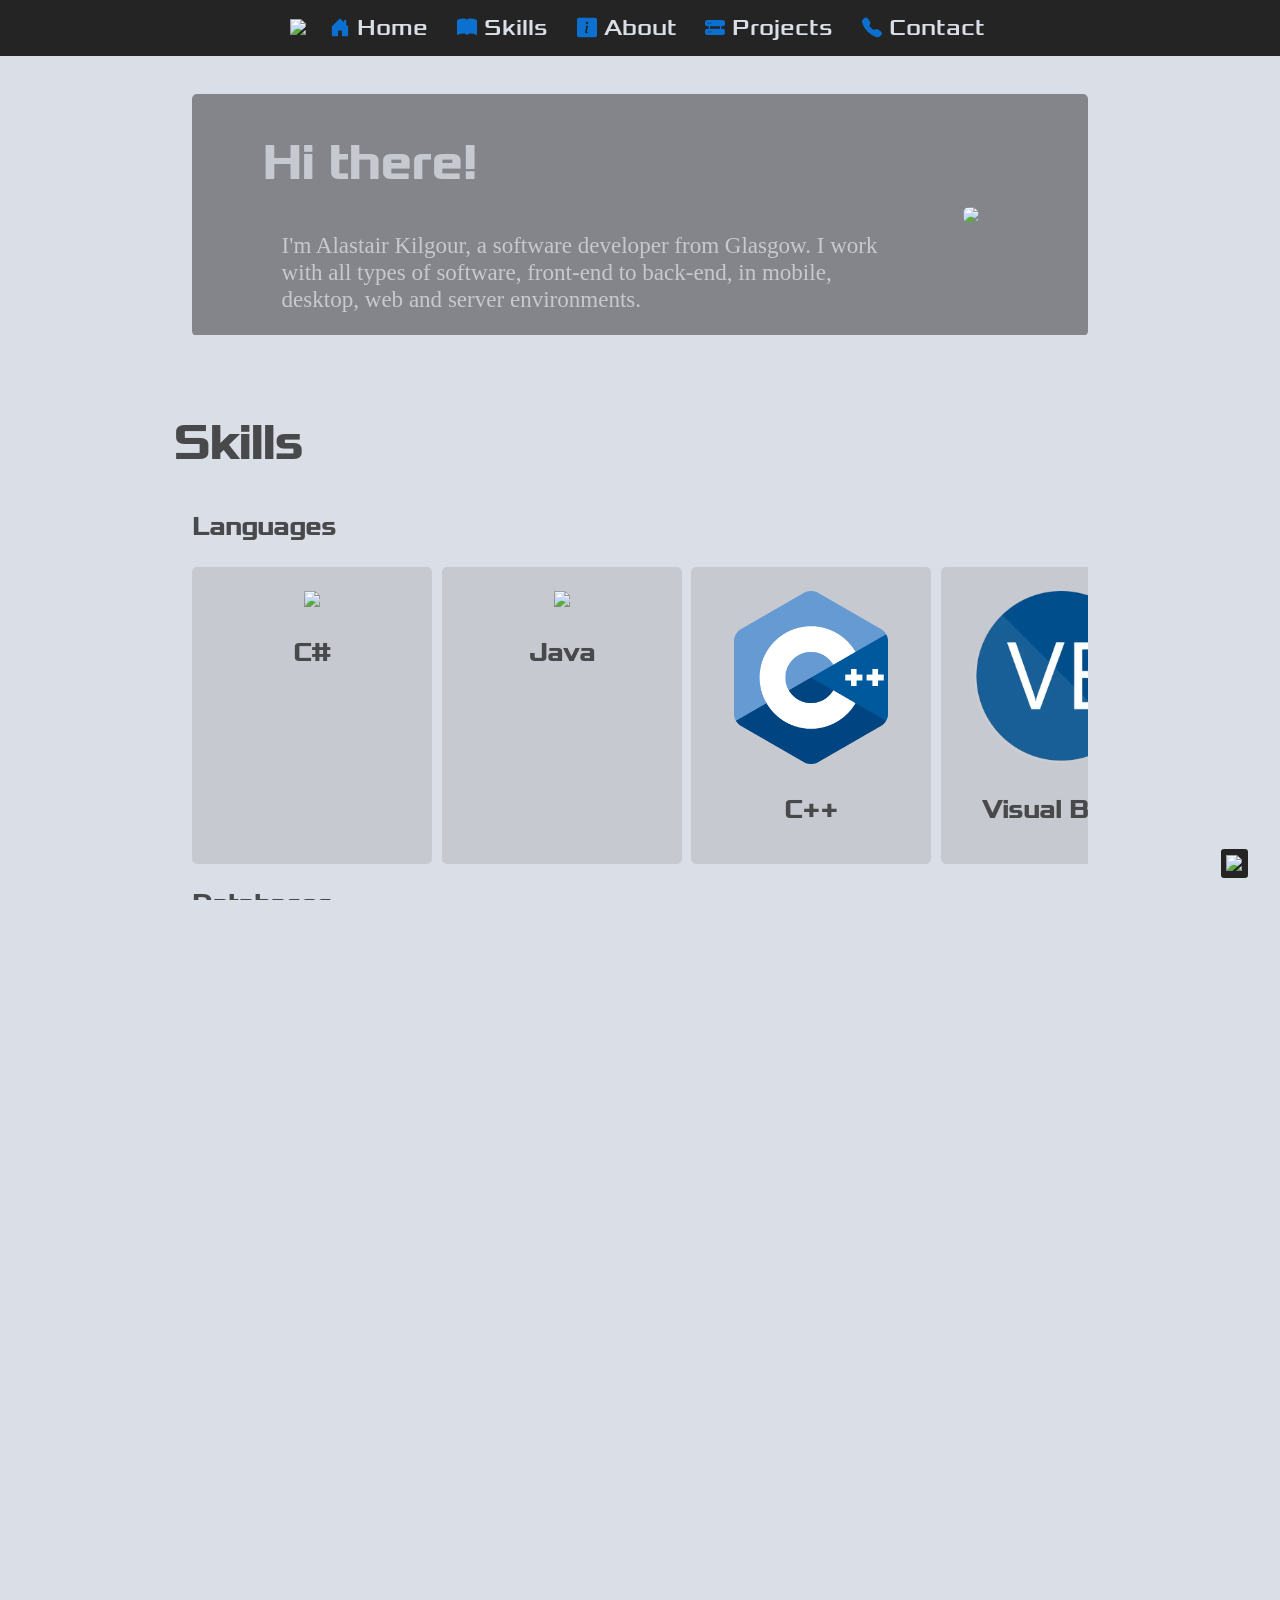
==== index.html @ 164112cd "add liquibase to skills" ====
<!DOCTYPE html>
<html>

<head>
    <!-- Compatibility and Scaling MetaData -->
    <meta http-equiv="Content-Type" charset="UTF-8">
    <meta name="viewport" content="width=device-width, initial-scale=1.0">
    <meta http-equiv="X-UA-Compatible" content="ie=edge">

    <!-- SEO MetaData -->
    <meta name="description" property="description"
        content="My name is Alastair Kilgour and I'm a software developer from Glasgow">

    <!-- Link Preview MetaData -->
    <meta name="og:type" property="og:type" content="website" />
    <meta name="og:url" property="og:url" content="https://akilgour.com/index.html" />
    <meta name="og:title" property="og:title" content="Alastair Kilgour" />
    <meta name="og:description" property="og:description"
        content="My name is Alastair Kilgour and I'm a software developer from Glasgow">
    <meta name="og:image" property="og:image" content="https://akilgour.com/resources/images/akilgour.png">


    <link rel="icon" href="/resources/images/akilgour.png" />
    <title>Alastair Kilgour</title>
    <link rel="stylesheet" href="styles.css">
    <link rel="stylesheet" href="https://cdnjs.cloudflare.com/ajax/libs/font-awesome/4.7.0/css/font-awesome.min.css">
    <script src="/scripts.js"></script>

</head>

<body id="body">
    <nav id="nav">
        <ul>
            <li>
                <img src="/resources/images/akilgour.png" />
            </li>

            <li>
                <a href="/index.html">
                    <svg xmlns="http://www.w3.org/2000/svg" width="20" height="20" fill="currentColor"
                        class="bi bi-house-door-fill" viewBox="0 0 16 16">
                        <path
                            d="M6.5 14.5v-3.505c0-.245.25-.495.5-.495h2c.25 0 .5.25.5.5v3.5a.5.5 0 0 0 .5.5h4a.5.5 0 0 0 .5-.5v-7a.5.5 0 0 0-.146-.354L13 5.793V2.5a.5.5 0 0 0-.5-.5h-1a.5.5 0 0 0-.5.5v1.293L8.354 1.146a.5.5 0 0 0-.708 0l-6 6A.5.5 0 0 0 1.5 7.5v7a.5.5 0 0 0 .5.5h4a.5.5 0 0 0 .5-.5" />
                    </svg>
                    Home
                </a>
            </li>

            <li>
                <a href="/index.html#skills">
                    <svg xmlns="http://www.w3.org/2000/svg" width="20" height="20" fill="currentColor"
                        class="bi bi-book-fill" viewBox="0 0 16 16">
                        <path
                            d="M8 1.783C7.015.936 5.587.81 4.287.94c-1.514.153-3.042.672-3.994 1.105A.5.5 0 0 0 0 2.5v11a.5.5 0 0 0 .707.455c.882-.4 2.303-.881 3.68-1.02 1.409-.142 2.59.087 3.223.877a.5.5 0 0 0 .78 0c.633-.79 1.814-1.019 3.222-.877 1.378.139 2.8.62 3.681 1.02A.5.5 0 0 0 16 13.5v-11a.5.5 0 0 0-.293-.455c-.952-.433-2.48-.952-3.994-1.105C10.413.809 8.985.936 8 1.783" />
                    </svg>
                    Skills
                </a>
            </li>
            <li>
                <a href="/index.html#about">
                    <svg xmlns="http://www.w3.org/2000/svg" width="20" height="20" fill="currentColor"
                        class="bi bi-info-square-fill" viewBox="0 0 16 16">
                        <path
                            d="M0 2a2 2 0 0 1 2-2h12a2 2 0 0 1 2 2v12a2 2 0 0 1-2 2H2a2 2 0 0 1-2-2zm8.93 4.588-2.29.287-.082.38.45.083c.294.07.352.176.288.469l-.738 3.468c-.194.897.105 1.319.808 1.319.545 0 1.178-.252 1.465-.598l.088-.416c-.2.176-.492.246-.686.246-.275 0-.375-.193-.304-.533zM8 5.5a1 1 0 1 0 0-2 1 1 0 0 0 0 2" />
                    </svg>
                    About
                </a>
            </li>
            <li>
                <a href="/index.html#projects">
                    <svg xmlns="http://www.w3.org/2000/svg" width="20" height="20" fill="currentColor"
                        class="bi bi-hdd-rack-fill" viewBox="0 0 16 16">
                        <path
                            d="M2 2a2 2 0 0 0-2 2v1a2 2 0 0 0 2 2h1v2H2a2 2 0 0 0-2 2v1a2 2 0 0 0 2 2h12a2 2 0 0 0 2-2v-1a2 2 0 0 0-2-2h-1V7h1a2 2 0 0 0 2-2V4a2 2 0 0 0-2-2zm.5 3a.5.5 0 1 1 0-1 .5.5 0 0 1 0 1m2 0a.5.5 0 1 1 0-1 .5.5 0 0 1 0 1m-2 7a.5.5 0 1 1 0-1 .5.5 0 0 1 0 1m2 0a.5.5 0 1 1 0-1 .5.5 0 0 1 0 1M12 7v2H4V7z" />
                    </svg>
                    Projects
                </a>
            </li>
            <li>
                <a href="/index.html#contact">
                    <svg xmlns="http://www.w3.org/2000/svg" width="20" height="20" fill="currentColor"
                        class="bi bi-telephone-fill" viewBox="0 0 16 16">
                        <path fill-rule="evenodd"
                            d="M1.885.511a1.745 1.745 0 0 1 2.61.163L6.29 2.98c.329.423.445.974.315 1.494l-.547 2.19a.68.68 0 0 0 .178.643l2.457 2.457a.68.68 0 0 0 .644.178l2.189-.547a1.75 1.75 0 0 1 1.494.315l2.306 1.794c.829.645.905 1.87.163 2.611l-1.034 1.034c-.74.74-1.846 1.065-2.877.702a18.6 18.6 0 0 1-7.01-4.42 18.6 18.6 0 0 1-4.42-7.009c-.362-1.03-.037-2.137.703-2.877z" />
                    </svg>
                    Contact
                </a>
            </li>
        </ul>
    </nav>

    <button onclick="topFunction()" id="scrollToTopBtn" title="Go to top"><img src="/resources/images/top.svg"></button>

    <section class="banner">
        <div class="flexbox">
            <div class="flextext">
                <h2>Hi there!</h2>
                <p>
                    I'm Alastair Kilgour, a software developer from Glasgow. I work with all types of software,
                    front-end to back-end, in mobile, desktop, web and server environments.
                </p>
            </div>

            <img loading="lazy" src="/resources/images/portrait.png">
        </div>
    </section>

    <section id="skills" style="margin-top: 0; padding-top: 0;">
        <h2>Skills</h2>

        <h3>Languages</h3>
        <div class="flexbox">
            <div class="flexcard">
                <img loading="lazy" src="/resources/images/skills/csharp.png">
                <h3>C#</h3>
            </div>

            <div class="flexcard">
                <img loading="lazy" src="/resources/images/skills/java.png">
                <h3>Java</h3>
            </div>

            <div class="flexcard">
                <img loading="lazy" src="/resources/images/skills/cpp.png">
                <h3>C++</h3>
            </div>

            <div class="flexcard">
                <img loading="lazy" src="/resources/images/skills/vb.webp">
                <h3>Visual Basic</h3>
            </div>

            <div class="flexcard">
                <img loading="lazy" src="/resources/images/skills/python.png">
                <h3>Python</h3>
            </div>

            <div class="flexcard">
                <img loading="lazy" src="/resources/images/skills/html.png">
                <h3>HTML</h3>
            </div>

            <div class="flexcard">
                <img loading="lazy" src="/resources/images/skills/css.png">
                <h3>CSS</h3>
            </div>
        </div>

        <h3>Databases</h3>
        <div class="flexbox">
            <div class="flexcard">
                <img loading="lazy" src="/resources/images/skills/sqlite.png">
                <h3>SQLite</h3>
            </div>

            <div class="flexcard">
                <img loading="lazy" src="/resources/images/skills/ef.png">
                <h3>Entity Framework</h3>
            </div>

            <div class="flexcard">
                <img loading="lazy" src="/resources/images/skills/postgresql.png">
                <h3>PostgreSQL</h3>
            </div>

            <div class="flexcard">
                <img loading="lazy" src="/resources/images/skills/liquibase.png">
                <h3>Liquibase</h3>
            </div>
        </div>

        <h3>Misc.</h3>
        <div class="flexbox">
            <div class="flexcard">
                <img loading="lazy" src="/resources/images/skills/blazor.png">
                <h3>Blazor</h3>
            </div>

            <div class="flexcard">
                <img loading="lazy" src="/resources/images/skills/dotnet-robot.png">
                <h3>.NET MAUI</h3>
            </div>

            <div class="flexcard">
                <img loading="lazy" src="/resources/images/skills/git.png">
                <h3>Git</h3>
            </div>

            <div class="flexcard">
                <img loading="lazy" src="/resources/images/skills/aws.jpg">
                <h3>AWS</h3>
            </div>

            <div class="flexcard">
                <img style="max-width: 100%;" loading="lazy" src="/resources/images/skills/docker.png">
                <h3>Docker</h3>
            </div>

            <div class="flexcard">
                <img loading="lazy" src="/resources/images/skills/proxmox.png">
                <h3>Proxmox</h3>
            </div>

            <div class="flexcard">
                <img loading="lazy" src="/resources/images/skills/ansible.png">
                <h3>Ansible</h3>
            </div>

            <div class="flexcard">
                <img loading="lazy" src="/resources/images/skills/kubernetes.png">
                <h3>Kubernetes</h3>
            </div>

            <div class="flexcard">
                <img loading="lazy" src="/resources/images/skills/jenkins.png">
                <h3>Jenkins</h3>
            </div>
        </div>


        <br>
    </section>

    <section class="about" id="about">
        <div class="flexbox">
            <div class="flextext">
                <h2>About Me</h2>
                <p>
                    I'm a passionate programmer who loves to create fun and useful software. I spend much of my free
                    time developing apps, websites, and code to run on my own personal server.
                </p>
                <p>
                    In 2023 I founded <a href="https://blueloch.akilgour.com">BlueLoch Software Solutions</a> together
                    with some friends from uni. There I developed the company's website, worked on apps for in-house and
                    clients, and handled much of the filing of company paperwork with Companies House.
                </p>
            </div>
        </div>
    </section>

    <section id="projects">
        <h2>Projects</h2>
        <div class="flexbox">
            <a class="no-style" href="https://blueloch.akilgour.com" target="_blank">
                <div class="flexproj">
                    <img loading="lazy" src="/resources/images/projects/blueloch.png">
                    <h3>BlueLoch Website</h3>
                    <p>
                        The former website for BlueLoch, my company. Designed and developed almost entirely by me!
                    </p>
                </div>
            </a>

            <a class="no-style" href="/pages/feelsync.html">
                <div class="flexproj">
                    <img loading="lazy" src="/resources/images/projects/feelsync.svg">
                    <h3>FeelSync</h3>
                    <p>
                        A free mental health app designed to help users track their mood, thoughts and emotions!
                    </p>
                </div>
            </a>

            <a class="no-style" href="/pages/redagile.html">
                <div class="flexproj">
                    <img loading="lazy" style="width: 100%;" src="/resources/images/projects/redagile.png">
                    <h3>RedAgile</h3>
                    <p>
                        A custom app built for RedAgile to work alongside their Agile and Scrum courses!
                    </p>
                </div>
            </a>
        </div>
    </section>

    <section class="contact" id="contact">
        <h2>Contact Me</h2>
        <div class="flexbox">
            <a href="mailto:akilgour350@gmail.com" target="_blank">
                <img class="flexctact" src="/resources/images/contacts/email.svg">
            </a>

            <a href="https://linkedin.com/in/akilgour350" target="_blank">
                <img class="flexctact" src="/resources/images/contacts/linkedin.svg">
            </a>

        </div>
    </section>
</body>

</html>
---- styles.css ----
@font-face {
    font-family: Xolonium-Bold;
    src: url(/resources/fonts/Xolonium-Bold.otf);
}

@font-face {
    font-family: Xolonium-Regular;
    src: url(/resources/fonts/Xolonium-Regular.otf);
}

@font-face {
    font-family: Gontserrat;
    src: url(/resources/fonts/Gontserrat-Regular.ttf);
}

html,
body {
    box-sizing: border-box;
    margin: 0;
    padding: 0;
    height: 100%;
    width: 100%;
    background-color: var(--light);
    font-family: Gontserrat;
    font-size: 1.2rem;
    color: var(--text);
    overflow-x: hidden;
    scroll-behavior: smooth;
}

:root {
    --primary: #0b70cf;
    --light: #DADEE6;
    --light-grad: radial-gradient(circle, rgba(218, 222, 230, 1) 70%, rgba(174, 178, 185, 1) 100%);
    --dark: #242424;
    --grey: #c6c9cf;
    --text: #47494b;
}


/* BASICS */
h1 {
    font-family: Xolonium-Regular;
    font-size: 5rem;
    margin: 0;
    padding: 2rem 1rem;
    text-align: center;
}

h2 {
    font-size: 2.5rem;
    font-family: Xolonium-Regular;
    margin-left: -1rem;
}

h3 {
    font-size: 1.3rem;
    font-weight: bold;
    font-family: Xolonium-Regular;
}

p a {
    color: var(--primary);
    transition: 0.2s;
    text-decoration: none;
}

p a:hover {
    color: dodgerblue;
    text-decoration: underline dashed 2px;
}

/* NAVBAR */
nav ul {
    list-style-type: none;
    margin: 0;
    padding: 0;
    background-color: var(--dark);
    display: flex;
    justify-content: center;
    align-items: center;
}

nav ul li a {
    display: block;
    color: var(--light);
    padding: .75rem;
    text-decoration: none;
    font-family: Xolonium-Regular;
    transition: background-color 0.15s;
    font-size: 1.2rem;
}

nav ul li a:hover {
    background-color: var(--primary);
}

nav img {
    max-height: 2rem;
    width: auto;
    padding-inline: 0.5rem;
}

nav ul li a .bi {
    color: var(--primary);
    transition: background-color .15s;
    transform: translateY(0.125rem);
}

nav ul li a:hover .bi {
    color: var(--light);
}

nav ul li a:hover img {
    filter: brightness(100);
}

/* SCROLL TO TOP */
#scrollToTopBtn {
    position: fixed;
    bottom: 20px;
    right: 30px;
    z-index: 10;
    background-color: var(--dark);
    color: var(--light);
    cursor: pointer;
    border: solid 2px var(--light);
    border-radius: 5px;
    transition: background-color 0.2s ease-in-out, transform 0.2s ease-in-out, border 0.2s ease-in-out;
    text-align: center;
    padding: 0.3rem 0.3rem 0.2rem 0.3rem;
}

#scrollToTopBtn img {
    max-width: 2rem;
    max-height: 2rem;
}

#scrollToTopBtn:hover {
    background-color: var(--primary);
    color: var(--light);
    border-color: var(--primary);
}

/* BANNER */
.banner,
.about,
.contact {
    background-size: cover;
    background-position: center;
    background-attachment: fixed;
    margin-inline: 0 !important;
    padding-inline: 15%;
    color: var(--grey);
}

.banner {
    background-image: url("/resources/images/panorama.jpg");
    margin-inline: 0 !important;
    padding-inline: 15%;
}

.banner .flexbox {
    backdrop-filter: brightness(60%);
}

.about {
    display: flex;
    align-items: center;
    justify-content: center;
    background-image: url("/resources/images/austria.jpg");
    min-height: 20rem;
}

.about .flexbox {
    backdrop-filter: brightness(60%);
    padding: 2rem;
}

.contact {
    background-image: url("/resources/images/aurora.jpg");
}

.banner .flexbox,
.about .flexbox {
    padding-inline: 10%;
    border-radius: 5px;
}

.banner .flexbox img {
    max-height: 20rem;
    width: auto;
    padding: 1rem;
    border-radius: 25px;

}

/* CONTENT */
section {
    padding-block: 2rem;
    margin-inline: 15%;
    width: 70%;
}

.flexbox {
    display: flex;
    justify-content: start;
    align-items: center;
    row-gap: 2rem;
    column-gap: 2rem;
    text-align: left;
    flex-wrap: wrap;
}

.flexbox>img {
    max-height: 20rem;
    width: auto;
    padding: 1rem;
    border-radius: 25px;
}

.flexbox .flextext {
    flex: 40%;
    text-align: left;
}

.flexbox .flextext h2 {
    text-align: left;
}

.flexbox .flexcard {
    flex: 10%;
    padding: 0.25rem;
    background-color: var(--grey);
    text-align: center;
    min-width: 12rem;
    max-width: 12rem;
    border-radius: 5px;
    height: 15rem;
}

.flexbox .flexcard img {
    max-height: 9rem;
    height: auto;
    padding-top: 1rem;
}

.flexbox .no-style {
    color: var(--text);
    text-decoration: none;
}

.flexbox .flexproj {
    padding-inline: 1rem;
    padding-block: 2rem;
    flex: 49%;
    max-width: 20rem;
    width: 100%;
    background-color: var(--grey);
    border-radius: 5px;
    text-align: center;
    height: 23rem;
    transition: 0.5s;
    cursor: pointer;
}

.flexbox .flexproj:hover {
    transform: scale(1.03);
    box-shadow: 2px 2px 4px 4px rgba(0, 0, 0, 0.3);
}

.flexbox .flexproj img {
    max-width: 23rem;
    height: auto;
    max-height: 15rem;
    border-radius: 5px;
    object-fit: contain;
}

.flexbox .flexproj p {
    font-size: 1rem;
}

.flexbox .flexproj ul {
    list-style: none;
    font-size: 0.8rem;
    font-weight: bold;
    padding: 0;
}

.flexbox .flexproj ul li {
    display: inline;
    padding: 0.3rem 1rem;
    background-color: var(--light);
    border-radius: 5px;
}

.flexbox .flexctact {
    flex: 10%;
    width: 5rem;
    height: 5rem;
    transition: 0.3s ease-in-out;
    object-fit: cover;
    border-radius: 3px;
}

.flexbox .flexctact:hover {
    transform: scale(1.08);
}

#skills .flexbox {
    flex-wrap: nowrap;
    overflow-x: scroll;
    justify-content: start;
    gap: 0.5rem;
}


/* MISC */
.blueloch-dev {
    background-color: #005EB8;
    color: var(--light);
    text-align: center;
    width: 100%;
    margin: 0;
    padding-block: 1rem;
}

.blueloch-dev p {
    margin: 0;
}

.blueloch-dev a {
    color: var(--dark);
}

.blueloch-dev a:hover {
    color: var(--grey);
    text-decoration: underline;
}

/* SCALING */
@media only screen and (max-width: 800px) {
    nav img {
        display: none;
    }

    nav ul li a {
        text-align: center;
        font-size: 0.6rem;
    }

    nav ul li a svg {
        width: 100%;
        height: 0.8rem;
        margin-bottom: 3px;
    }

    .banner,
    .about,
    .contact {
        padding-inline: 5%;
    }

    section {
        padding-block: 1rem;
        margin-inline: 1rem;
        width: 90%;
    }

    #scrollToTopBtn img {
        max-width: 1.2rem;
        max-height: 1.2rem;
    }

    .flexbox {
        justify-content: center;
    }

    .flexbox .flextext {
        flex: 100%;
        text-align: left;
    }

    .flexbox .flextext p {
        font-size: 0.8rem;
    }

    .flexbox .flextext h2 {
        text-align: center;
        margin-bottom: 0;
    }

    .about .flexbox {
        padding: 0;
    }

    .banner .flexbox,
    .about .flexbox {
        padding-inline: 0.5rem;
        border-radius: 5px;
    }

    h2 {
        font-size: 2rem;
        margin-left: 0;
    }

    h1 {
        font-size: 3rem;
        padding: 2rem 1rem;
    }

    .flexbox>img {
        height: auto;
        max-width: 100%;
        padding: 1rem;
        border-radius: 25px;
    }

    .flexbox {
        gap: 0.5rem;
    }

    .flexbox .flexproj {
        padding-inline: 0.5rem;
        padding-block: 1rem;
        flex: 30%;
        max-width: 14.5rem;
        height: 20rem;
    }

    .flexbox .flexproj img {
        max-width: 10rem;
        height: auto;
        max-height: 10rem;
        border-radius: 5px;
        object-fit: contain;
    }

    .contact h2 {
        text-align: center;
    }
}
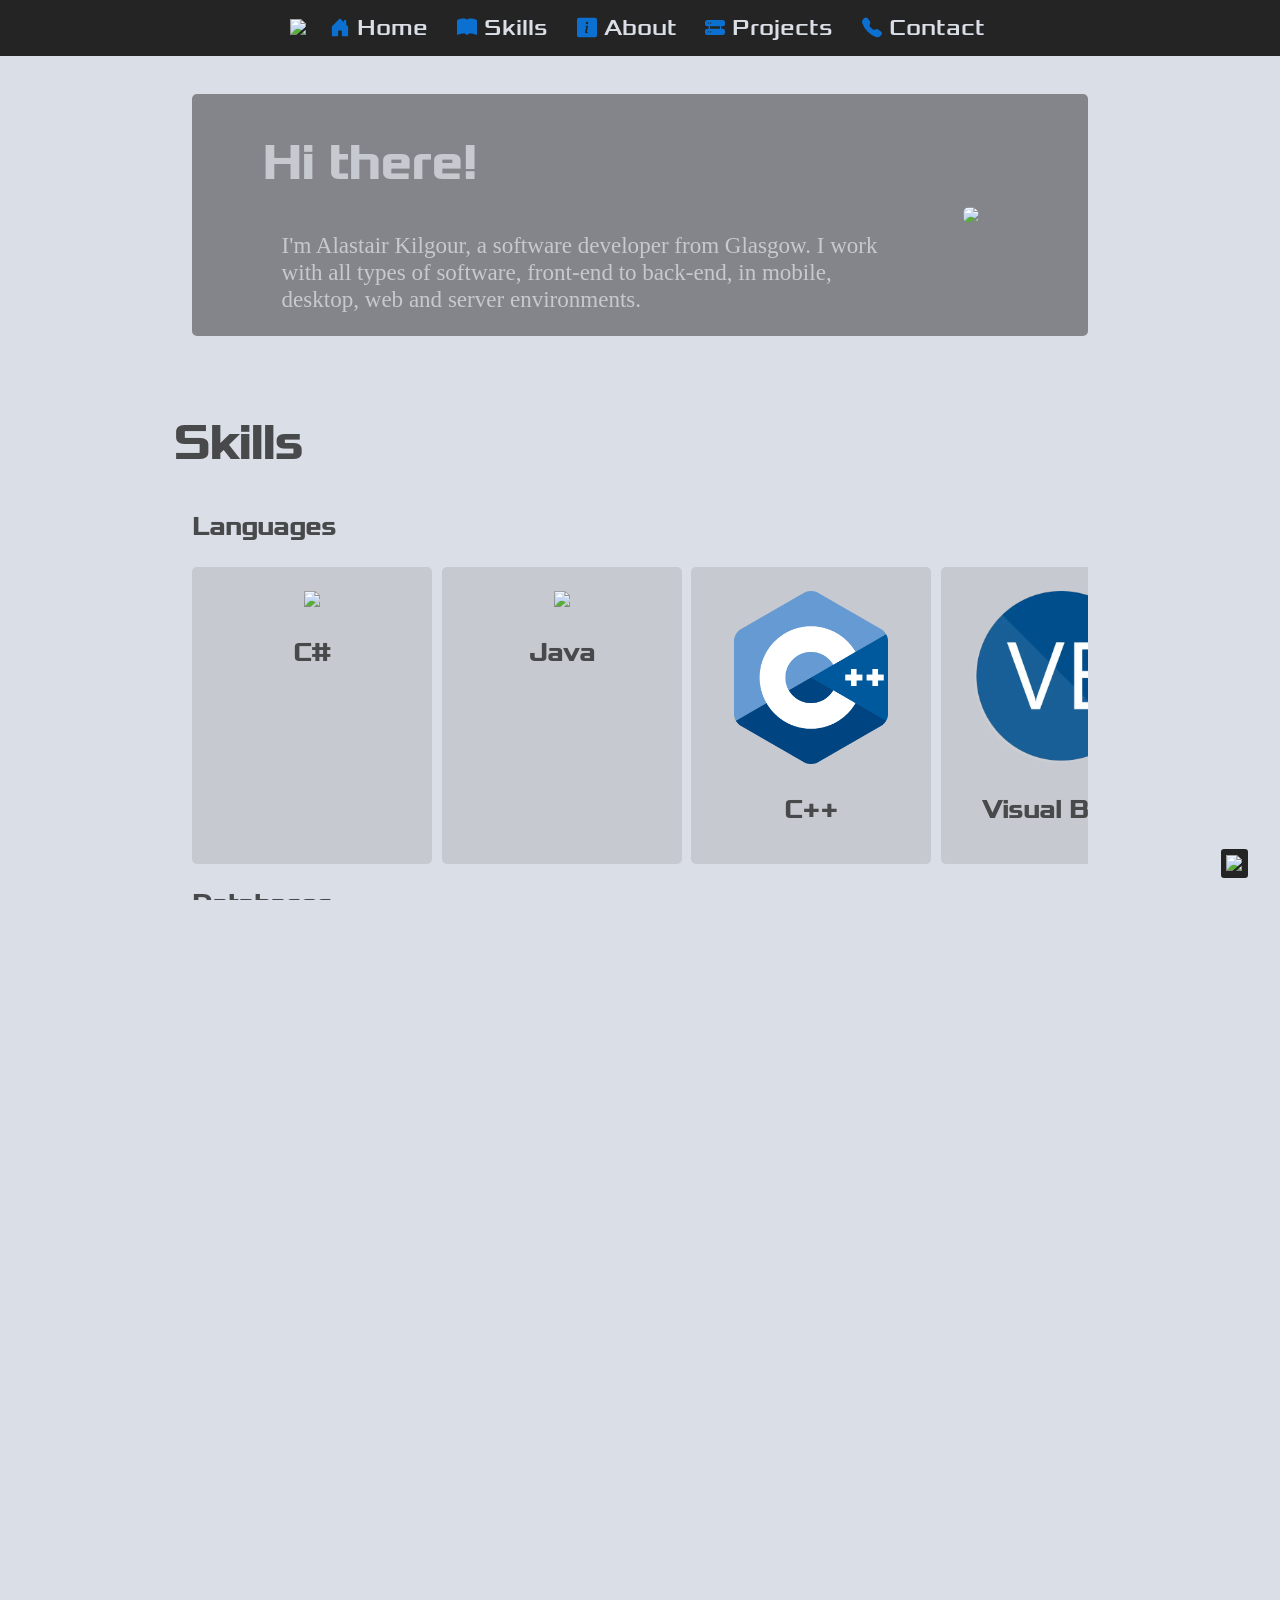
==== commit 0dc0b7a0: "add consoquest and earthquake app projects" ====
--- a/index.html
+++ b/index.html
@@ -270,6 +270,26 @@
                     </p>
                 </div>
             </a>
+
+            <a class="no-style" href="/pages/consoquest.html">
+                <div class="flexproj">
+                    <img loading="lazy" style="width: 100%;" src="/resources/images/projects/consoquest.png">
+                    <h3>ConsoQuest</h3>
+                    <p>
+                        An open-world dungeon-crawler game played entirely from a computer console!
+                    </p>
+                </div>
+            </a>
+
+            <a class="no-style" href="/pages/earthquakes.html">
+                <div class="flexproj">
+                    <img loading="lazy" style="width: 100%;" src="/resources/images/projects/earthquakeapp.png">
+                    <h3>Earthquake App</h3>
+                    <p>
+                        A small Android app allowing users to view recent earthquakes in the United Kingdom!
+                    </p>
+                </div>
+            </a>
         </div>
     </section>
 
--- a/styles.css
+++ b/styles.css
@@ -317,7 +317,7 @@
 
 
 /* MISC */
-.blueloch-dev {
+.blueloch-dev, .github {
     background-color: #005EB8;
     color: var(--light);
     text-align: center;
@@ -326,7 +326,12 @@
     padding-block: 1rem;
 }
 
-.blueloch-dev p {
+.github {
+    background-color: var(--grey);
+    color: var(--text);
+}
+
+.blueloch-dev p, .github-dev p {
     margin: 0;
 }
 
@@ -337,6 +342,11 @@
 .blueloch-dev a:hover {
     color: var(--grey);
     text-decoration: underline;
+}
+
+.github p img {
+    max-width: 3rem;
+    height: auto;
 }
 
 /* SCALING */
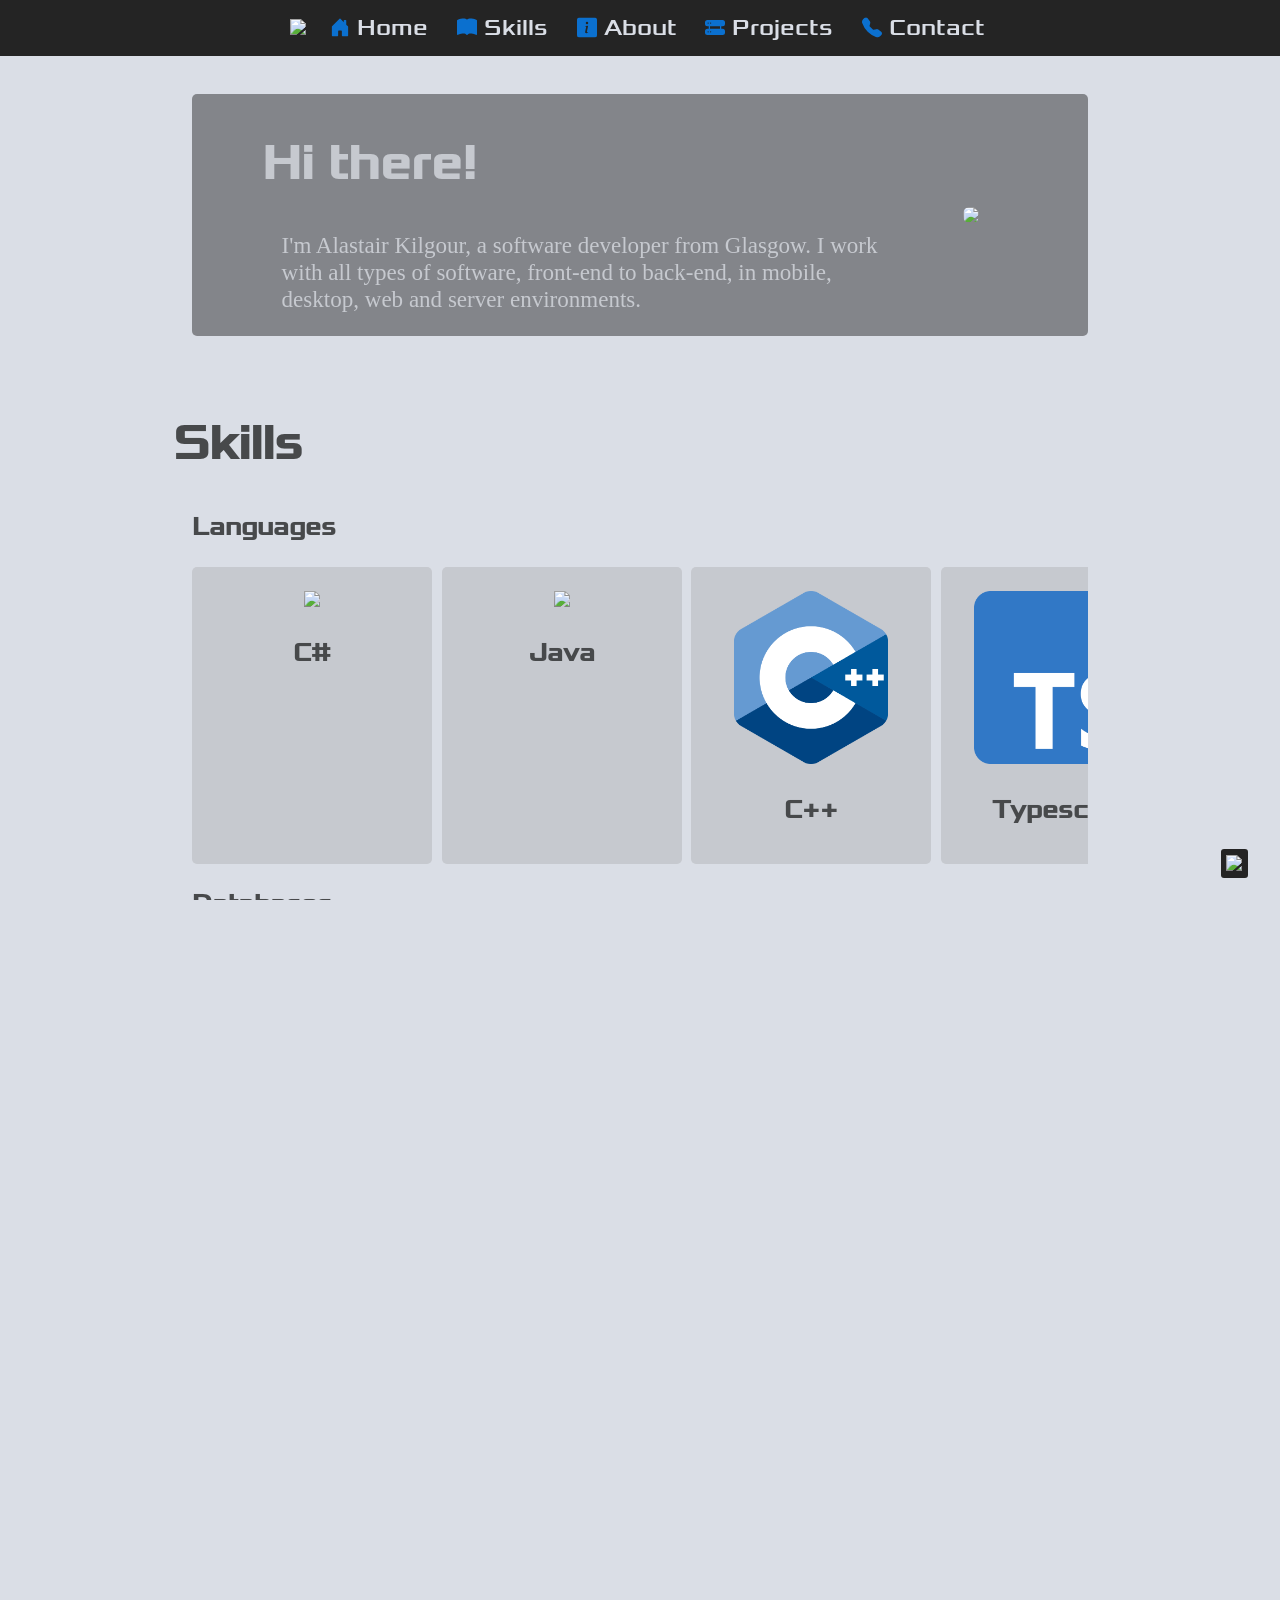
==== commit 09834910: "consoquest update, add hyperverse page" ====
--- a/index.html
+++ b/index.html
@@ -126,6 +126,11 @@
             </div>
 
             <div class="flexcard">
+                <img loading="lazy" src="/resources/images/skills/typescript.png">
+                <h3>Typescript</h3>
+            </div>
+
+            <div class="flexcard">
                 <img loading="lazy" src="/resources/images/skills/vb.webp">
                 <h3>Visual Basic</h3>
             </div>
@@ -174,6 +179,11 @@
             <div class="flexcard">
                 <img loading="lazy" src="/resources/images/skills/blazor.png">
                 <h3>Blazor</h3>
+            </div>
+
+            <div class="flexcard">
+                <img loading="lazy" src="/resources/images/skills/react.png">
+                <h3>React</h3>
             </div>
 
             <div class="flexcard">
@@ -283,10 +293,20 @@
 
             <a class="no-style" href="/pages/earthquakes.html">
                 <div class="flexproj">
-                    <img loading="lazy" style="width: 100%;" src="/resources/images/projects/earthquakeapp.png">
+                    <img loading="lazy" style="width: 100%;" src="/resources/images/projects/earthquake/earthquakeapp.png">
                     <h3>Earthquake App</h3>
                     <p>
                         A small Android app allowing users to view recent earthquakes in the United Kingdom!
+                    </p>
+                </div>
+            </a>
+
+            <a class="no-style" href="/pages/hyperverse.html">
+                <div class="flexproj">
+                    <img loading="lazy" style="width: 100%;" src="/resources/images/projects/hyperverse/hyperverse.png">
+                    <h3>Hyper-Verse</h3>
+                    <p>
+                        An app for users to create their own Wikipedia-style lore compilations!
                     </p>
                 </div>
             </a>
--- a/styles.css
+++ b/styles.css
@@ -317,7 +317,7 @@
 
 
 /* MISC */
-.blueloch-dev, .github {
+.blueloch-dev, .github, .solo-dev {
     background-color: #005EB8;
     color: var(--light);
     text-align: center;
@@ -331,7 +331,12 @@
     color: var(--text);
 }
 
-.blueloch-dev p, .github-dev p {
+.solo-dev {
+    background-color: var(--text);
+    color: var(--light);
+}
+
+.blueloch-dev p, .github-dev p, .solo-dev p {
     margin: 0;
 }
 
@@ -347,6 +352,34 @@
 .github p img {
     max-width: 3rem;
     height: auto;
+}
+
+.github-link {           
+    cursor: pointer;
+}
+
+.github-link img {
+    transition: 0.1s; 
+    padding: 0;
+    margin: 0;
+}
+
+.github-link:hover img {
+    transform: scale(1.1);
+}
+
+.section-button {
+    background: linear-gradient(0deg, var(--primary) 0%, var(--grey) 100%);
+    margin-block: 1rem;
+    border-radius: 5px;
+    padding: 2rem;
+    transition: 0.5s;
+    cursor: pointer;
+}
+
+.section-button:hover {
+    transform: scale(1.02);
+    box-shadow: 2px 2px 4px 4px rgba(0, 0, 0, 0.3);
 }
 
 /* SCALING */
